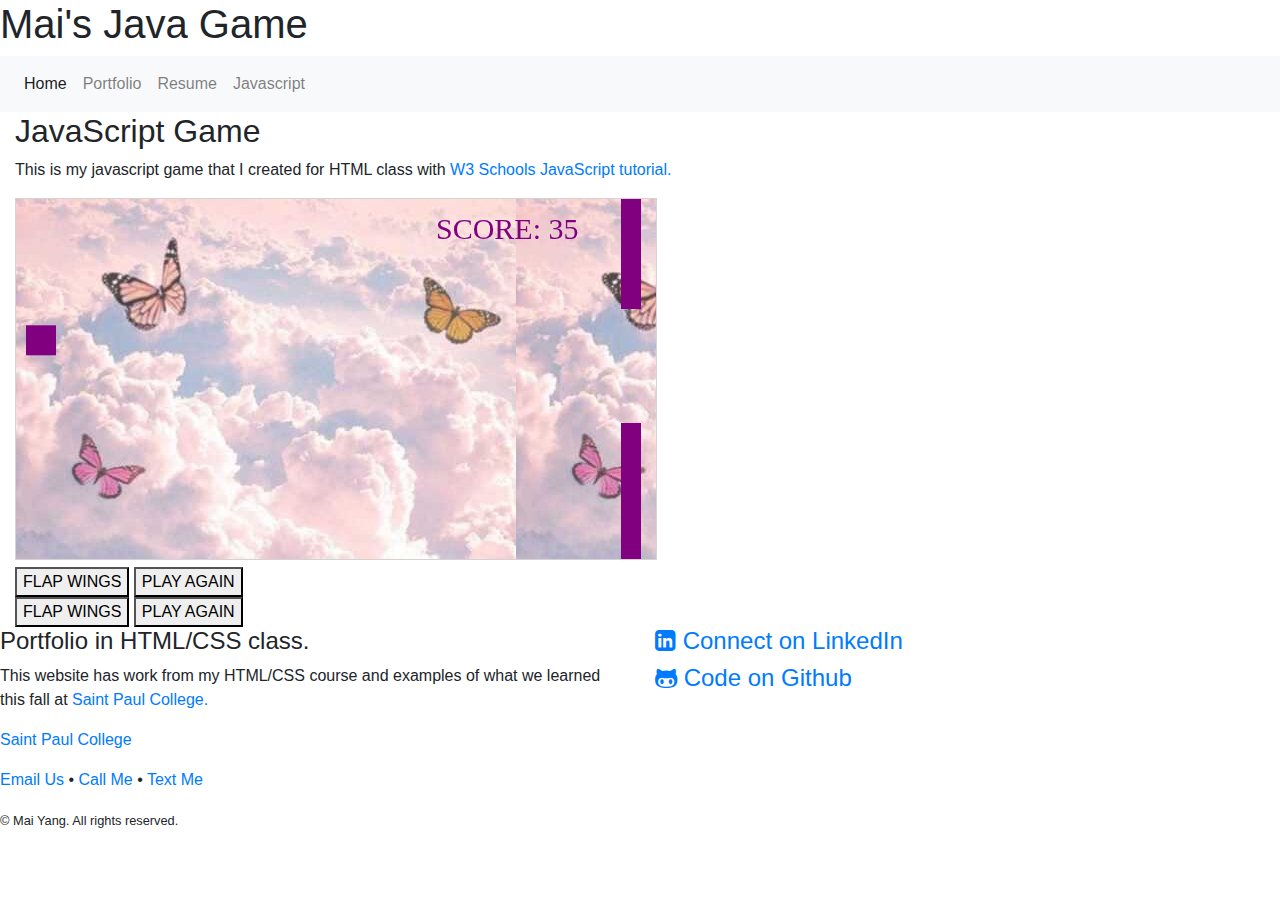
==== javascript.html @ 621038b1 "Initial Publish" ====
<!DOCTYPE html>
<html lang="en">
<head>
  <meta charset="uft-8">
  <title>Mai's Java Game</title>
  <meta name="description" content="My studies at Saint Paul College">
  <link href="https://fonts.googleapis.com/css?family=Comfortaa" rel="stylesheet">
  <link rel="stylesheet" href="https://cdnjs.cloudflare.com/ajax/libs/font-awesome/4.7.0/css/font-awesome.min.css">
  <link rel="stylesheet" href="https://cdn.jsdelivr.net/npm/bootstrap@4.6.1/dist/css/bootstrap.min.css">
  <link rel="stylesheet" href="style.css">

</head>
	<style>
		canvas {
    		border:1px solid #d3d3d3;
   			background-color: #f1f1f1;
   			background-image: url(image/cute.jpg);
		}
	</style>
</head>
<body onload="startGame()">
	<header>
		<h1>Mai's Java Game</h1>
	</header>
	
	<nav class="navbar navbar-expand-sm navbar-light bg-light">
    <button class="navbar-toggler" type="button" data-toggle="collapse" data-target="#navbarSupportedContent" aria-controls="navbarSupportedContent" aria-expanded="false" aria-label="Toggle navigation">
            <span class="navbar-toggler-icon"></span>
        </button>
        <ul class="navbar-nav mr-auto">
        <li class="nav-item active"><a class="nav-link" href="index.html">Home</a></li>
            <li class="nav-item"><a class="nav-link" href="portfolio.html">Portfolio</a></li>
            <li class="nav-item"><a class="nav-link" href="resume.html">Resume</a></li>
            <li class="nav-item"><a class="nav-link" href="javascript.html">Javascript</a></li> 
      </ul>
  </nav>
<main>
        <div class="container-fluid">
            <div class="row">
                <div class="col-sm-12">
                    <h2> JavaScript Game</h2>
                    <p>This is my javascript game that I created for HTML class with 
                      <a href="portfolio/javascript.html">W3 Schools JavaScript tutorial.</a></p>
                    	<div id="game"></div>
                       <!--There are two versions of controls...one for desktop that uses a mouse and one for mobile devices The desktop has the desktop class and the mobile has the mobile class-->
                      <div class="game-controls desktop">
                        <button class="myButton" onmousedown="accelerate(-0.2)" onmouseup="accelerate(0.05)">FLAP WINGS</button>
                        <a href="" ><button class="myButton">PLAY AGAIN</button></a>
                      </div>
                      <div class="game-controls mobile">
                        <button class="myButton" onmousedown="accelerate(-0.2)" onmouseup="accelerate(0.05)">FLAP WINGS</button>
                        <a href="" ><button class="myButton">PLAY AGAIN</button></a>
                      </div>
                  </div>
              </div>
        </div>


<!-- This is the JavaScript for the game-->

   <script>
      /* Add variables for the height and width */
      var canvasWidth = 640;
      var canvasHeight = 360;
      /*Test to see if I have a screen less than 768 pixels and if so, change the canvas size */
      if (window.innerWidth < 768){
        canvasWidth = 300;
        canvasHeight= 300;
      }
      var myGamePiece;
      var myObstacles = [];
      var myScore;
      
      function startGame() {
          myGamePiece = new component(30, 30, "purple", 10, 120);
          myGamePiece.gravity = 0.010;
          myScore = new component("30px", "Consolas", "purple", 420, 40, "text");
          myGameArea.start();
      }
      
      var myGameArea = {
          canvas : document.createElement("canvas"),
          start : function() {
              this.canvas.width = canvasWidth;/*Changed the number variable */
              this.canvas.height = canvasHeight;/*Changed the number variable */
              this.context = this.canvas.getContext("2d");
              var myGame = document.getElementById("game");
              myGame.insertBefore(this.canvas, myGame.childNodes[0]);        
              this.frameNo = 0;
              this.interval = setInterval(updateGameArea, 20);
           },
          clear : function() {
              this.context.clearRect(0, 0, this.canvas.width, this.canvas.height);
          }
      }
      
      function component(width, height, color, x, y, type) {
          if (type == "image"){
          	this.image = new Image ();
          	this.image.src = color;
          }
          this.type = type;
          this.score = 0;
          this.width = width;
          this.height = height;
          this.speedX = 0;
          this.speedY = 0;    
          this.x = x;
          this.y = y;
          this.gravity = 0;
          this.gravitySpeed = 0;
          this.update = function() {
              ctx = myGameArea.context;
              if (type == "image") {
              		ctx.drawImage(this.image,
              		this.x,
              		this.y,
              		this.width, this.height);
              }else if (this.type == "text") {
                  ctx.font = this.width + " " + this.height;
                  ctx.fillStyle = color;
                  ctx.fillText(this.text, this.x, this.y);
              } else {
                  ctx.fillStyle = color;
                  ctx.fillRect(this.x, this.y, this.width, this.height);
              }
          }
          this.newPos = function() {
              this.gravitySpeed += this.gravity;
              this.x += this.speedX;
              this.y += this.speedY + this.gravitySpeed;
              this.hitBottom();
          }
          this.hitBottom = function() {
              var rockbottom = myGameArea.canvas.height - this.height;
              if (this.y > rockbottom) {
                  this.y = rockbottom;
                  this.gravitySpeed = 0;
              }
           }
          this.crashWith = function(otherobj) {
              var myleft = this.x;
              var myright = this.x + (this.width);
              var mytop = this.y;
              var mybottom = this.y + (this.height);
              var otherleft = otherobj.x;
              var otherright = otherobj.x + (otherobj.width);
              var othertop = otherobj.y;
              var otherbottom = otherobj.y + (otherobj.height);
              var crash = true;
              if ((mybottom < othertop) || (mytop > otherbottom) || (myright < otherleft) || (myleft > otherright)) {
                  crash = false;
              }
              return crash;
          }
      }
      
      function updateGameArea() {
          var x, height, gap, minHeight, maxHeight, minGap, maxGap;
          for (i = 0; i < myObstacles.length; i += 1) {
              if (myGamePiece.crashWith(myObstacles[i])) {
                  return;
              } 
          }
          myGameArea.clear();
          myGameArea.frameNo += 1;
          if (myGameArea.frameNo == 1 || everyinterval(150)) {
              x = myGameArea.canvas.width;
              minHeight = 20;
              maxHeight = 200;
              height = Math.floor(Math.random()*(maxHeight-minHeight+1)+minHeight);
              minGap = 50;
              maxGap = 200;
              gap = Math.floor(Math.random()*(maxGap-minGap+1)+minGap);
              myObstacles.push(new component(20, height, "purple", x, 0));
              myObstacles.push(new component(20, x - height - gap, "purple", x, height + gap));
          }
          for (i = 0; i < myObstacles.length; i += 1) {
              myObstacles[i].x += -1;
              myObstacles[i].update();
          }
          myScore.text="SCORE: " + myGameArea.frameNo;
          myScore.update();
          myGamePiece.newPos();
          myGamePiece.update();
      }
      
      function everyinterval(n) {
          if ((myGameArea.frameNo / n) % 1 == 0) {return true;}
          return false;
      }
      
      function accelerate(n) {
          myGamePiece.gravity = n;
      }
   </script>

</main>

	<footer> 
    <div class="row">

          <div class="col-sm-6">
               <h4>Portfolio in HTML/CSS class.</h4>
                <p>This website has work from my HTML/CSS course and examples of what we learned this fall at
                <a href="https://saintpaul.edu" target="_blank">Saint Paul College.</a></p>
          </div>
    
          
          <div class="col-sm-6">

        <a href="https://www.linkedin.com/in/myang/" target="_blank">
            <h4><i class="fa fa-linkedin-square" aria-hidden="true"></i>
            Connect on LinkedIn</h4></a>
      
        <a href="https://github.com/myang145" target="_blank">
        <h4><i class="fa fa-github-alt" aria-hidden="true"></i>
        Code on Github</h4></a>
    
      </div>
  </div>    
    
    <p><a href="https://saintpaul.edu" target="_blank">Saint Paul College</a></p>
    <p><a href="mailto:me@gmail.com" target="_blank">Email Us</a> &bull;
    <a href="tel:9999999999">Call Me</a> &bull;
    <a href="sms:9999999999">Text Me</a>
    </p>
    <small>&copy; Mai Yang. All rights reserved.</small>
  </footer>
  <script src="https://cdn.jsdelivr.net/npm/jquery@3.6.0/dist/jquery.slim.min.js"></script>
  <script src="https://cdn.jsdelivr.net/npm/popper.js@1.16.1/dist/umd/popper.min.js"></script>
  <script src="https://cdn.jsdelivr.net/npm/bootstrap@4.6.1/dist/js/bootstrap.bundle.min.js"></script>
</body>
</html>
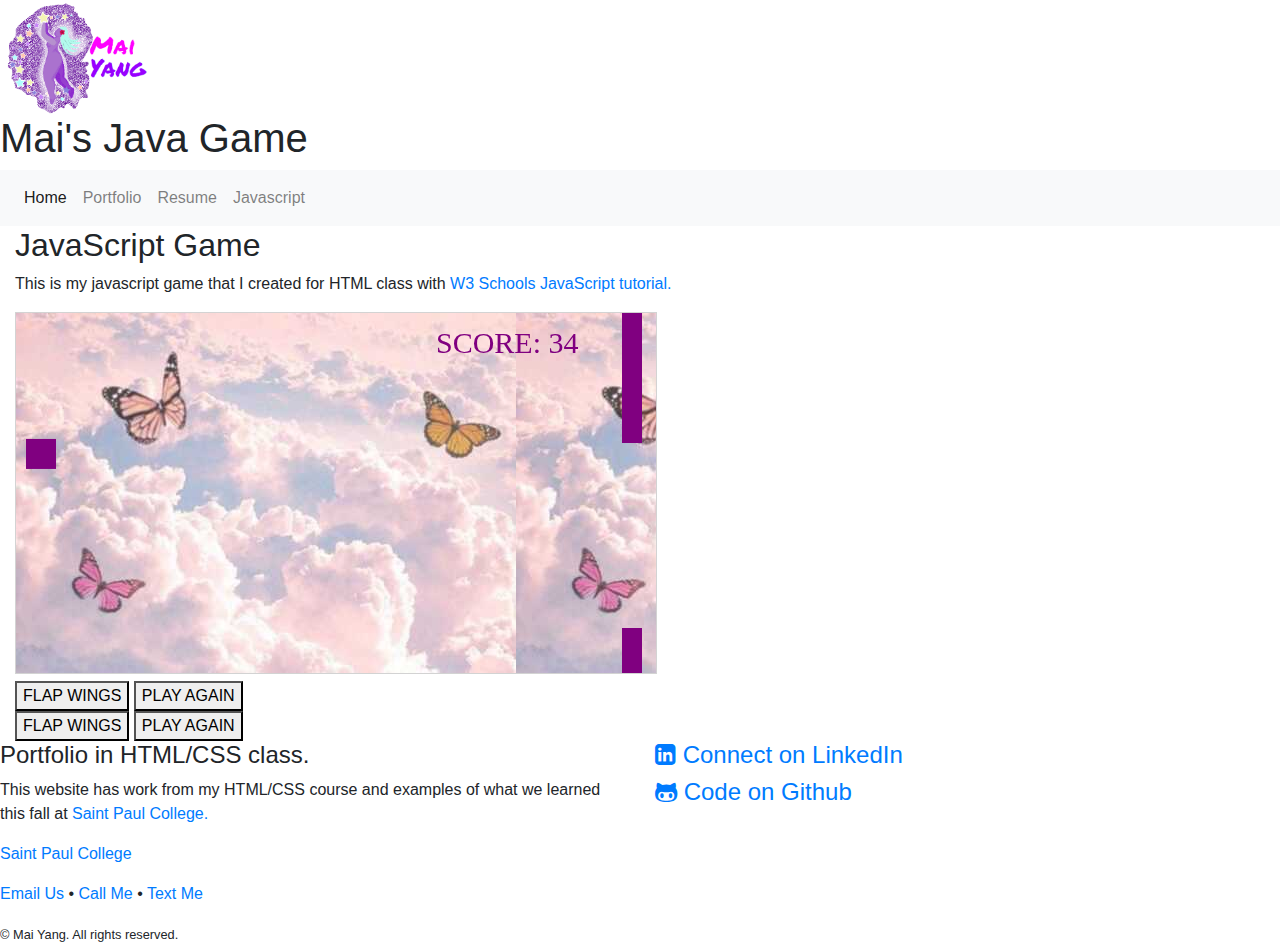
==== commit 2bb463f7: "Initail Puppies" ====
--- a/javascript.html
+++ b/javascript.html
@@ -9,7 +9,7 @@
   <link rel="stylesheet" href="https://cdn.jsdelivr.net/npm/bootstrap@4.6.1/dist/css/bootstrap.min.css">
   <link rel="stylesheet" href="style.css">
 
-</head>
+</head>  
 	<style>
 		canvas {
     		border:1px solid #d3d3d3;
@@ -20,6 +20,7 @@
 </head>
 <body onload="startGame()">
 	<header>
+    <img src="image/logo.png" alt="logo" height="100px" width="150" class="img-fluid logo">
 		<h1>Mai's Java Game</h1>
 	</header>
 	
